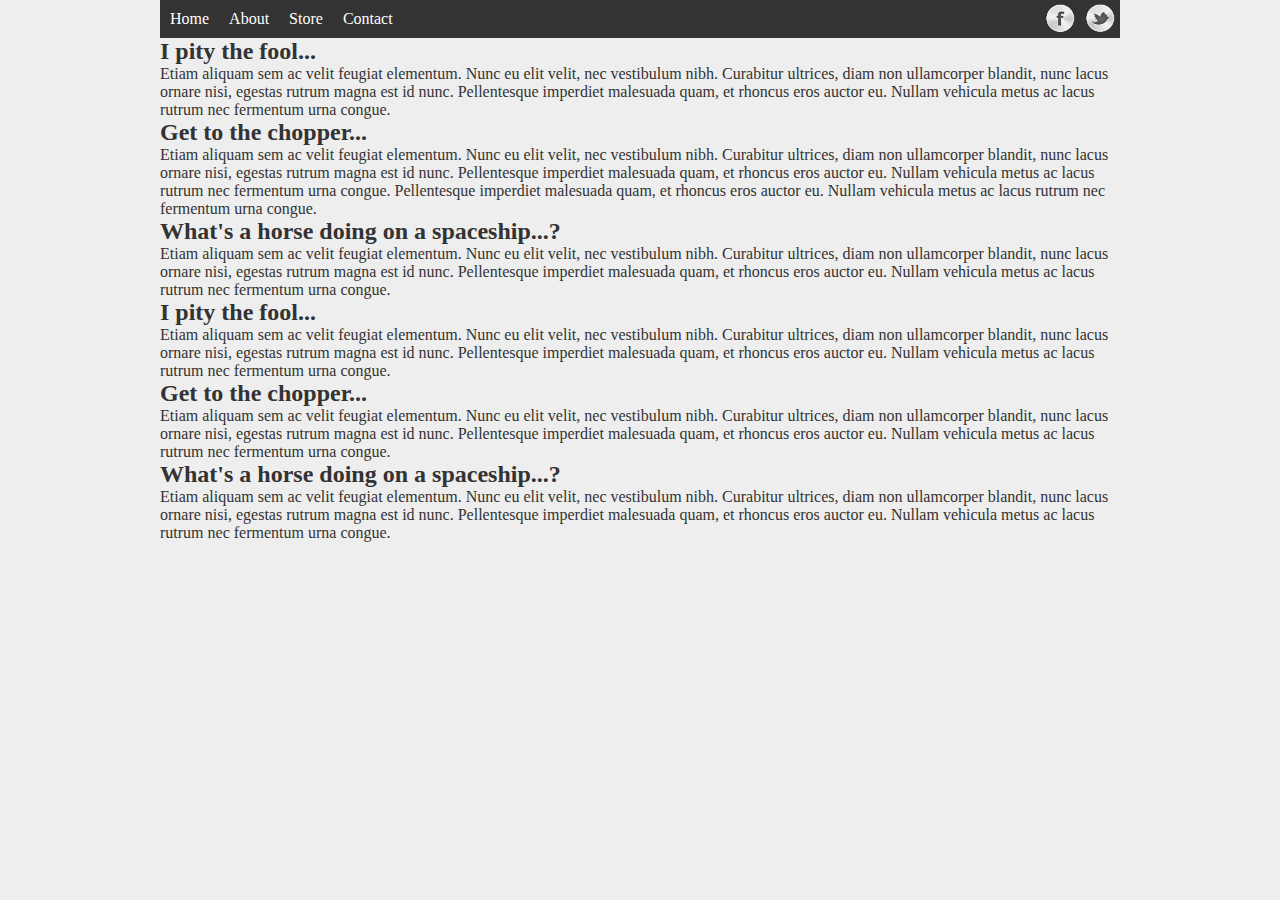
==== example-3/grid-vs-stack.html @ 39e017b3 "Add files via upload" ====
<!DOCTYPE html>
<html lang="en">
  <head>
    <title>The Net Ninja - CSS Flexbox</title>
    <link rel="stylesheet" type="text/css" href="style.css">
    <script src="https://code.jquery.com/jquery-1.12.1.js"></script>
  </head>
  <body>
    <div class="wrapper">

      <nav>
        <ul>
          <li><a href="">Home</a></li>
          <li><a href="">About</a></li>
          <li><a href="">Store</a></li>
          <li><a href="">Contact</a></li>
        </ul>
        <ul class="social">
          <li><a href="" class="fb">Facebook</a></li>
          <li><a href="" class="tw">Twitter</a></li>
        </ul>
      </nav>
    
      <section id="blocks">
        <article>
          <h2>I pity the fool...</h2>
          <p>Etiam aliquam sem ac velit feugiat elementum. Nunc eu elit velit, nec vestibulum nibh. Curabitur ultrices, diam non ullamcorper blandit, nunc lacus ornare nisi, egestas rutrum magna est id nunc. Pellentesque imperdiet malesuada quam, et rhoncus eros auctor eu. Nullam vehicula metus ac lacus rutrum nec fermentum urna congue.</p>
        </article>
        <article>
          <h2>Get to the chopper...</h2>
          <p>Etiam aliquam sem ac velit feugiat elementum. Nunc eu elit velit, nec vestibulum nibh. Curabitur ultrices, diam non ullamcorper blandit, nunc lacus ornare nisi, egestas rutrum magna est id nunc. Pellentesque imperdiet malesuada quam, et rhoncus eros auctor eu. Nullam vehicula metus ac lacus rutrum nec fermentum urna congue. Pellentesque imperdiet malesuada quam, et rhoncus eros auctor eu. Nullam vehicula metus ac lacus rutrum nec fermentum urna congue.</p>
        </article>
        <article>
          <h2>What's a horse doing on a spaceship...?</h2>
          <p>Etiam aliquam sem ac velit feugiat elementum. Nunc eu elit velit, nec vestibulum nibh. Curabitur ultrices, diam non ullamcorper blandit, nunc lacus ornare nisi, egestas rutrum magna est id nunc. Pellentesque imperdiet malesuada quam, et rhoncus eros auctor eu. Nullam vehicula metus ac lacus rutrum nec fermentum urna congue.</p>
        </article>
        <article>
          <h2>I pity the fool...</h2>
          <p>Etiam aliquam sem ac velit feugiat elementum. Nunc eu elit velit, nec vestibulum nibh. Curabitur ultrices, diam non ullamcorper blandit, nunc lacus ornare nisi, egestas rutrum magna est id nunc. Pellentesque imperdiet malesuada quam, et rhoncus eros auctor eu. Nullam vehicula metus ac lacus rutrum nec fermentum urna congue.</p>
        </article>
        <article>
          <h2>Get to the chopper...</h2>
          <p>Etiam aliquam sem ac velit feugiat elementum. Nunc eu elit velit, nec vestibulum nibh. Curabitur ultrices, diam non ullamcorper blandit, nunc lacus ornare nisi, egestas rutrum magna est id nunc. Pellentesque imperdiet malesuada quam, et rhoncus eros auctor eu. Nullam vehicula metus ac lacus rutrum nec fermentum urna congue.</p>
        </article>
        <article>
          <h2>What's a horse doing on a spaceship...?</h2>
          <p>Etiam aliquam sem ac velit feugiat elementum. Nunc eu elit velit, nec vestibulum nibh. Curabitur ultrices, diam non ullamcorper blandit, nunc lacus ornare nisi, egestas rutrum magna est id nunc. Pellentesque imperdiet malesuada quam, et rhoncus eros auctor eu. Nullam vehicula metus ac lacus rutrum nec fermentum urna congue.</p>
        </article>
      </section>
      
    </div>
    
  </body>
</html>
---- example-3/style.css ----
*{
  font-family: verdana;
  margin: 0;
}

body{
  background: #eee;
  color: #333;
}

.wrapper{
  width: 100%;
  max-width: 960px;
  margin: 0 auto;
}

/* menu base styles */

nav{
  background: #333;
}

nav ul{
  list-style-type: none;
  padding: 0;
}

nav a{
  text-decoration: none;
  text-align: center;
  color: #fff;
  display: block;
  padding: 10px;
}

nav a:hover{
  background-color: #555;
}

/* social menu base styles */

a.tw{
  background: url(img/tw.png) no-repeat center;
  background-size: 80%;
    
}

a.fb{
  background: url(img/fb.png) no-repeat center;
  background-size: 80%;
}

.social a{
  text-indent: -10000px;
  margin: 0 auto;
}

.social{
  max-width: 80px;
  margin: 0 auto; /* do at end */
}

/* grid vs flex base styles */



/* flex styles */

nav ul.social li{
  flex: 1 1 0;
}

nav ul.social{
  flex: 1 1 0;
  display: flex;
}

@media screen and (min-width: 768px){

nav ul{
  display: flex;
}

nav li{
  flex: 1 1 0;
}
    
nav{
  display: flex;
  justify-content: space-between;
}
  
ul.social{
  margin: 0;
}
    
} /* end media 768 */
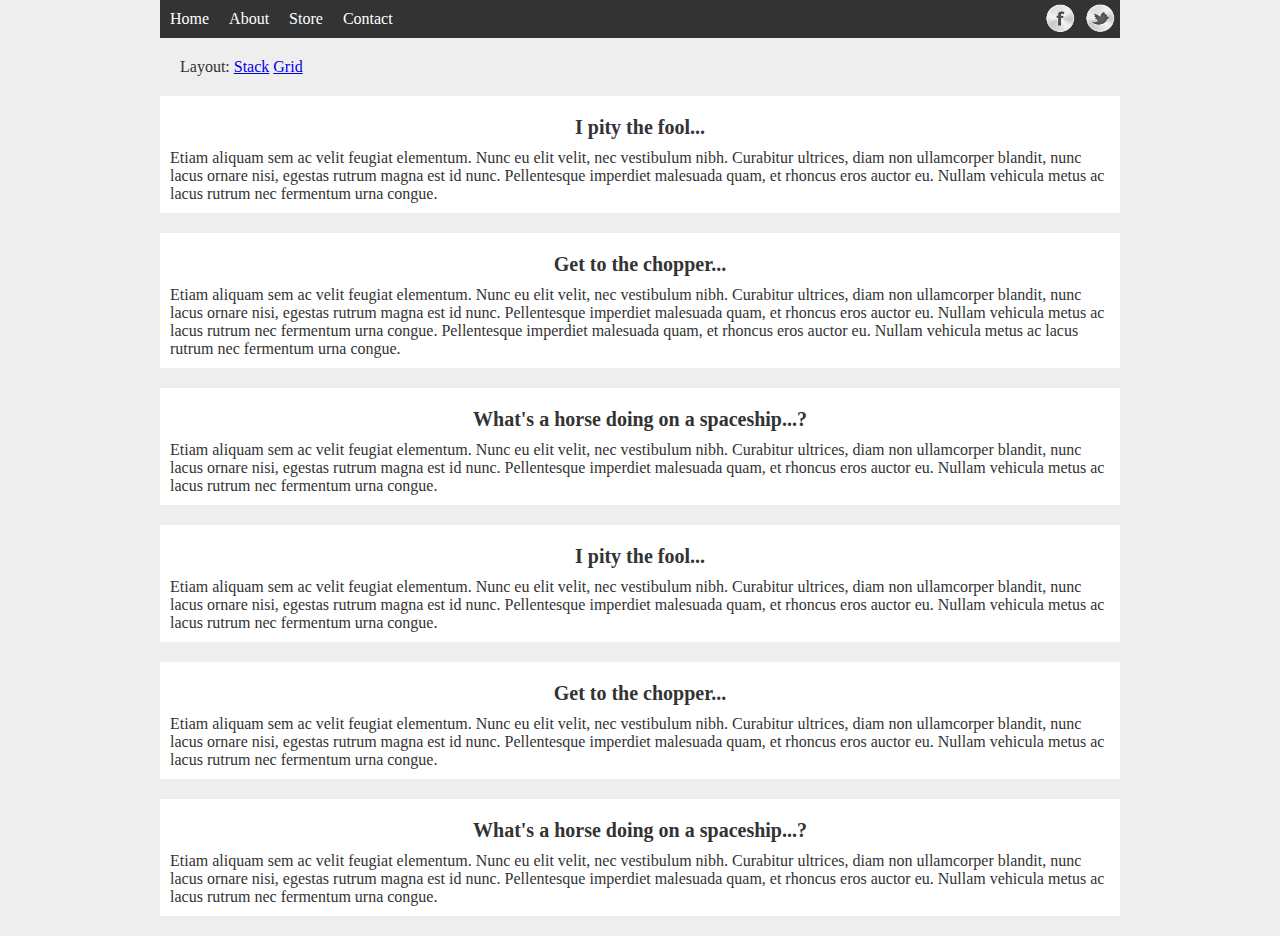
==== commit 913ab39e: "Grid versus stacked layout example" ====
--- a/example-3/grid-vs-stack.html
+++ b/example-3/grid-vs-stack.html
@@ -20,6 +20,14 @@
           <li><a href="" class="tw">Twitter</a></li>
         </ul>
       </nav>
+
+      <div style="margin: 20px;">
+        <span>Layout: </span>
+        <a href="#" class="stack">Stack</a>
+        <a href="#" class="grid">Grid</a>
+      
+      
+      </div>
     
       <section id="blocks">
         <article>
@@ -49,6 +57,14 @@
       </section>
       
     </div>
-    
+
+    <script>
+      $("a.stack").on("click", function(){
+        $("article").addClass("stack");
+      });
+      $("a.grid").on("click", function(){
+        $("article").removeClass("stack");
+      });
+    </script>
   </body>
 </html>
--- a/example-3/style.css
+++ b/example-3/style.css
@@ -61,6 +61,22 @@
 }
 
 /* grid vs flex base styles */
+#block{
+  margin: 20px;
+}
+
+article{
+  background: #fff;
+  margin-bottom: 20px;
+  padding: 10px;
+  box-sizing: border-box;
+}
+
+article h2{
+  text-align: center;
+  font-size: 20px;
+  margin: 10px 0;
+}
 
 
 
@@ -93,6 +109,19 @@
 ul.social{
   margin: 0;
 }
+
+#block{
+  display: flex;
+  flex-wrap: wrap;
+  justify-content: space-between;
+
+}
+
+article{
+  flex: 0 1 32%;
+  transition: flex-basis 0.2s linear;
+}
+
     
 } /* end media 768 */
 
